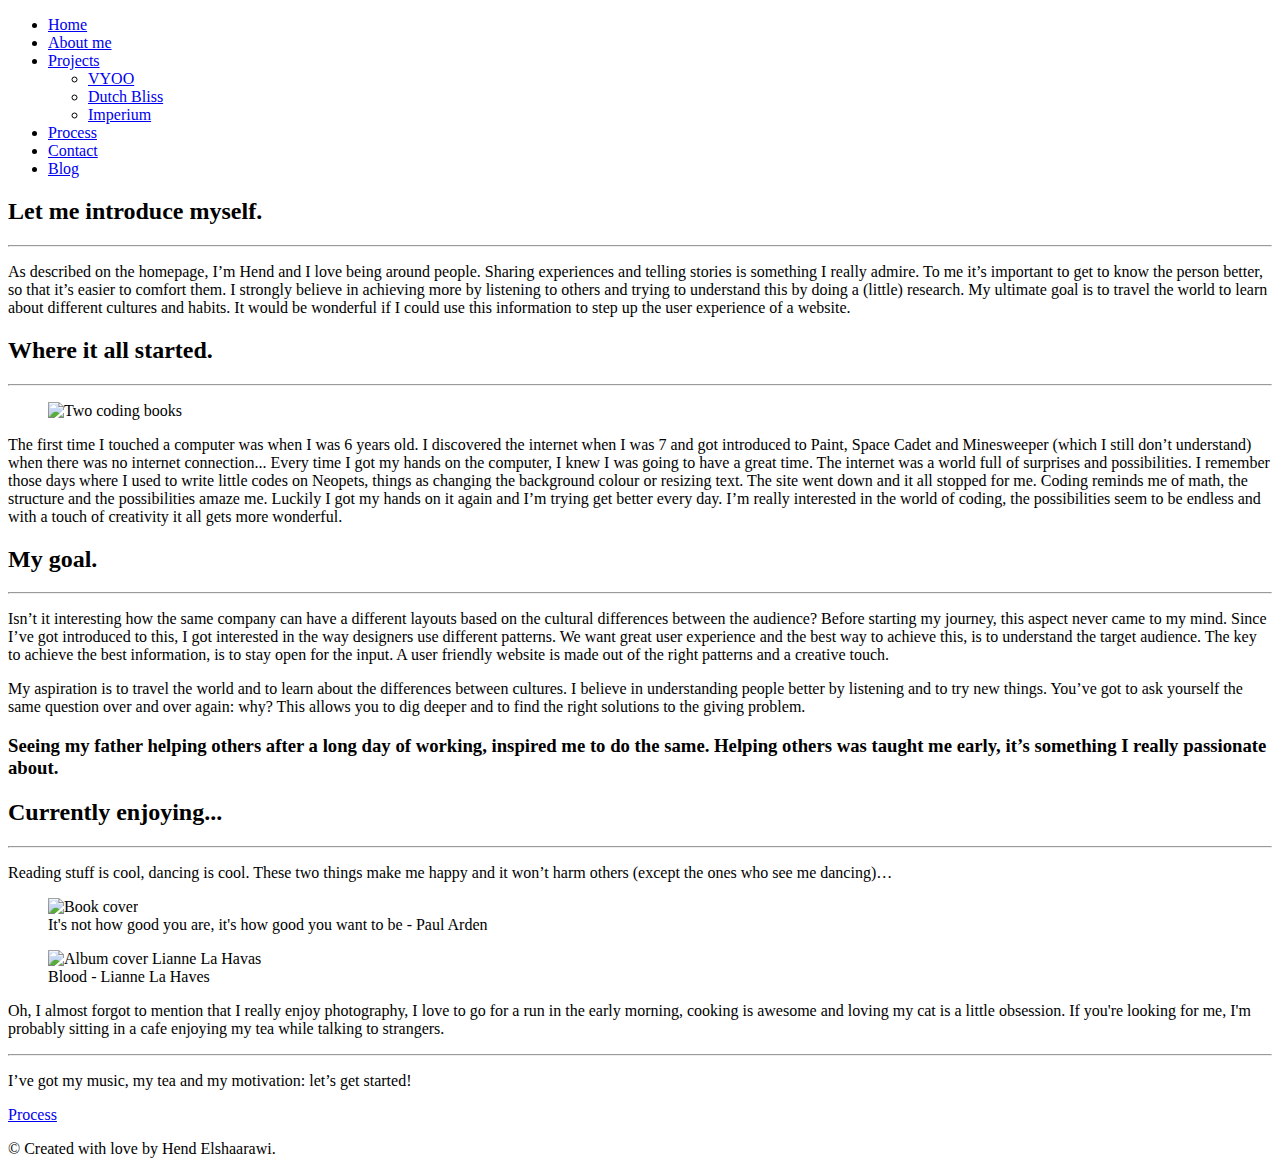
==== about.html @ 21d7fd20 "Laatste aanpassingen" ====
<!DOCTYPE html>
<html>
	<head>
		<meta charset="utf-8" />
		<title>About me - Hend Elshaarawi</title>
		<meta name="viewport" content="width=device-width, initial-scale=1.0"/>
		
		<script src="https://ajax.googleapis.com/ajax/libs/jquery/1.11.0/jquery.min.js"></script>
		<script src="parallax.js"></script>
		<link href="css/font-awesome.min.css" rel="stylesheet"/>
		<link rel="shortcut icon" type="image/png" href="img/logo.png"/>
		<link rel="stylesheet" href="https://cdnjs.cloudflare.com/ajax/libs/uikit/3.0.0-beta.25/css/uikit.min.css" />
		<script src="https://cdnjs.cloudflare.com/ajax/libs/jquery/3.2.1/jquery.min.js"></script>
		<script src="https://cdnjs.cloudflare.com/ajax/libs/uikit/3.0.0-beta.25/js/uikit.min.js"></script>
		<script src="https://cdnjs.cloudflare.com/ajax/libs/uikit/3.0.0-beta.25/js/uikit-icons.min.js"></script>
		<script src="js/fadein.js"></script>
		<link href="css/about.css" type="text/css" rel="stylesheet" />
		<script type="text/javascript" src="js/stickynav.js"></script>
	</head>
<body>

			<header>
				<nav>
					<ul>
						<li> <a href="index.html" > Home </a></li>
						<li> <a href="about.html" class="current"> About me </a> </li>
						<li><a href="projects.html"> Projects </a>
							<ul>
								<li><a href="case3.html">VYOO</a></li>
								<li><a href="case1.html">Dutch Bliss</a></li>
								<li><a href="case2.html">Imperium</a></li>
							</ul>
						</li>
						<li><a href="process.html"> Process </a> </li>
						<li> <a href="contact.html"> Contact </a></li>
						<li> <a href="blog.html"> Blog </a></li>
					</ul>
				</nav>		
			</header>
			
			<div class="uk-height-large uk-background-cover uk-light uk-flex" id="parallaximg" uk-parallax="bgy: -100" style="background-image: url('img/about.jpg');">
			</div>



			<section id="about-wrapper">


			<section class="intro">
				<div class="title sticky">
						<h2> Let me introduce myself. </h2>
						<hr/>
				</div>
				<section class="intro-text">
					<p>As described on the homepage, I’m Hend and I love being around people. Sharing experiences and telling stories is something I really admire.  To me it’s important to get to know the person better, so that it’s easier to comfort them. I strongly believe in achieving more by listening to others and trying to understand this by doing a (little) research. My ultimate goal is to travel the world to learn about different cultures and habits. It would be wonderful if I could use this information to step up the user experience of a website. </p>
				</section>
			</section>



				<section class="about">
					<div class="title hideme">
						<h2> Where it all started. </h2>
						<hr/>
					</div>	
					<section>
						<aside class="img-about half">
			        		<figure class="aboutimg">
			            		<img src="img/coding.jpg" class="img" alt="Two coding books" />
			        		</figure>
			   			 </aside>
						<article class="inner-about half">
			        		<p> The first time I touched a computer was when I was 6 years old. I discovered the internet when I was 7 and got introduced to Paint, Space Cadet and Minesweeper (which I still don’t understand) when there was no internet connection... Every time I got my hands on the computer, I knew I was going to have a great time. The internet was a world full of surprises and possibilities. I remember those days where I used to write little codes on Neopets, things as changing the background colour or resizing text. The site went down and it all stopped for me. Coding reminds me of math, the structure and the possibilities amaze me. Luckily I got my hands on it again and I’m trying get better every day. I’m really interested in the world of coding, the possibilities seem to be endless and with a touch of creativity it all gets more wonderful. </p>
						 </article>	
		   			 </section>
				</section>
	


				<section class="goal">
					<div class="title">
						<h2> My goal. </h2>
						<hr/>
					</div>
					<section class="text-1 txt half">
						<p>Isn’t it interesting how the same company can have a different layouts based on the cultural differences between the audience? Before starting my journey, this aspect never came to my mind. Since I’ve got introduced to this, I got interested in the way designers use different patterns. We want great user experience and the best way to achieve this, is to understand the target audience. The key to achieve the best information, is to stay open for the input. A user friendly website is made out of the right patterns and a creative touch.</p>
					</section>

					<section class="text-2 txt half">
						<p>My aspiration is to travel the world and to learn about the differences between cultures. I believe in understanding people better by listening and to try new things. You’ve got to ask yourself the same question over and over again: why? This allows you to dig deeper and to find the right solutions to the giving problem.</p>
					</section>

				</section>

				<section class="quote">
					<div class="uk-height-large uk-background-cover uk-light uk-flex" style="background-image: url('img/pink.jpg');">
						<h3 class="uk-width-1-2@m uk-text-center uk-margin-auto uk-margin-auto-vertical" uk-parallax="opacity: 0,1; y: 100,0; viewport: 0.5">Seeing my father helping others after a long day of working, inspired me to do the same. Helping others was taught me early, it’s something I really passionate about. </h3>
					</div>
				</section>	

				<section class="currently">
					<div class="title">
						<h2> Currently enjoying... </h2>
						<hr/>
					</div>
					<section class="currently-text">
						<p> Reading stuff is cool, dancing is cool. These two things make me happy and it won’t harm others (except the ones who see me dancing)…</p>
					</section>

					<section id="hide" class="hideme">
					<section class="reading half">
						<figure>
							<img src="img/it-s-not-how-good-you-are-it-is-how-good-you-want-to-be1.jpg" alt="Book cover" class="item">
							<figcaption>
								<span class="titlecur">It's not how good you are, it's how good you want to be</span> - <span class="namecur">Paul Arden</span>
							</figcaption>
						</figure>	
					</section>

				
					<section class="music half">
						<figure>
							<img src="img/lianne.jpg" alt="Album cover Lianne La Havas" class="item">
							<figcaption>
								<span class="titlecur">Blood </span> - <span class="namecur">Lianne La Haves</span>
							</figcaption>
						</figure>	
					</section>
					</section>				
				</section>


				<section class="short hideme">
					<p> Oh, I almost forgot to mention that I really enjoy photography, I love to go for a run in the early morning, cooking is awesome and loving my cat is a little obsession. If you're looking for me, I'm probably sitting in a cafe enjoying my tea while talking to strangers.</p>
					<hr/>
				</section>
				
				


				<section class="cta">
		   			<div class="cta-text">
		   				<p>I’ve got my music, my tea and my motivation: <span>let’s get started!</span></p>
		   			</div>
		   			<div class="button-inner">
		   				<a class="uk-button uk-button-default button" href="process.html">Process</a>		   			
		   			</div>
				</section>



		<section class="footer">
			<footer>
				<a href="#wrapper" uk-totop uk-scroll></a>
				<div class="inner-social">
					<a href="https://www.linkedin.com/in/hend-elshaarawi-0617aa12a"  target="_blank" uk-icon="icon: linkedin; ratio: 1.5"></a>
					<a href="http://pin.it/glpKq_N" target="_blank" uk-icon="icon:  pinterest; ratio: 1.5"></a>
					<a href="mailto:hendelshaarawi@hotmail.com"  uk-icon="icon:  mail; ratio: 1.5"></a>
				</div>
				<div class="copyright">
					<p>&copy; Created with love by Hend Elshaarawi.</p>
				</div>			
			</footer>
		</section>
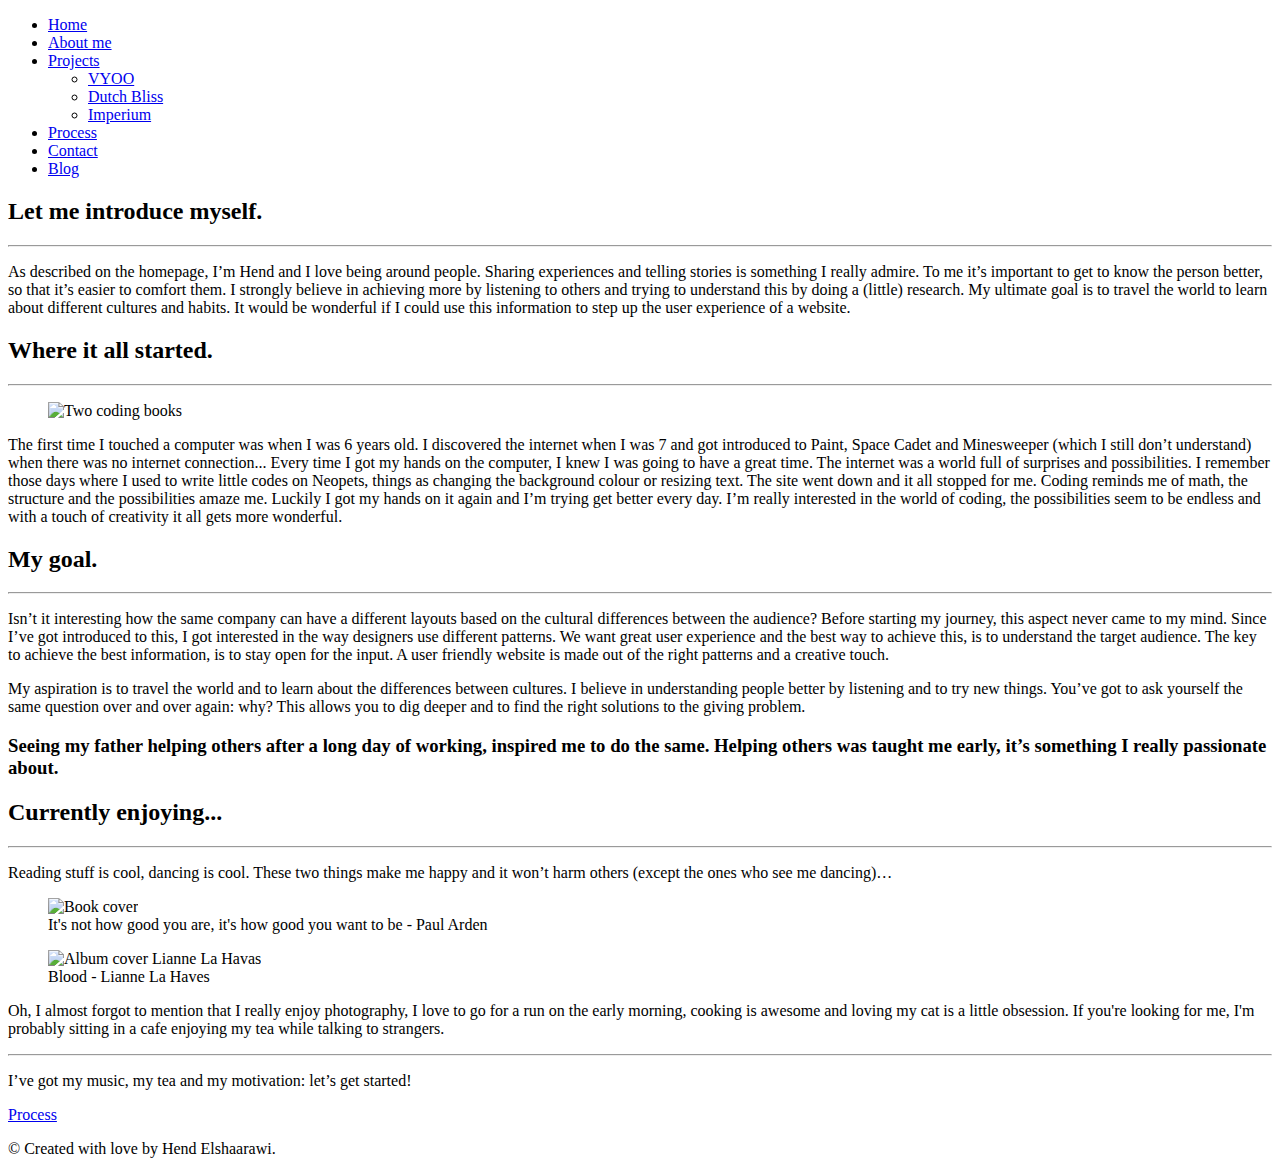
==== commit c98dd5ee: "Update about.html" ====
--- a/about.html
+++ b/about.html
@@ -131,7 +131,7 @@
 
 
 				<section class="short hideme">
-					<p> Oh, I almost forgot to mention that I really enjoy photography, I love to go for a run in the early morning, cooking is awesome and loving my cat is a little obsession. If you're looking for me, I'm probably sitting in a cafe enjoying my tea while talking to strangers.</p>
+					<p> Oh, I almost forgot to mention that I really enjoy photography, I love to go for a run on the early morning, cooking is awesome and loving my cat is a little obsession. If you're looking for me, I'm probably sitting in a cafe enjoying my tea while talking to strangers.</p>
 					<hr/>
 				</section>
 				
